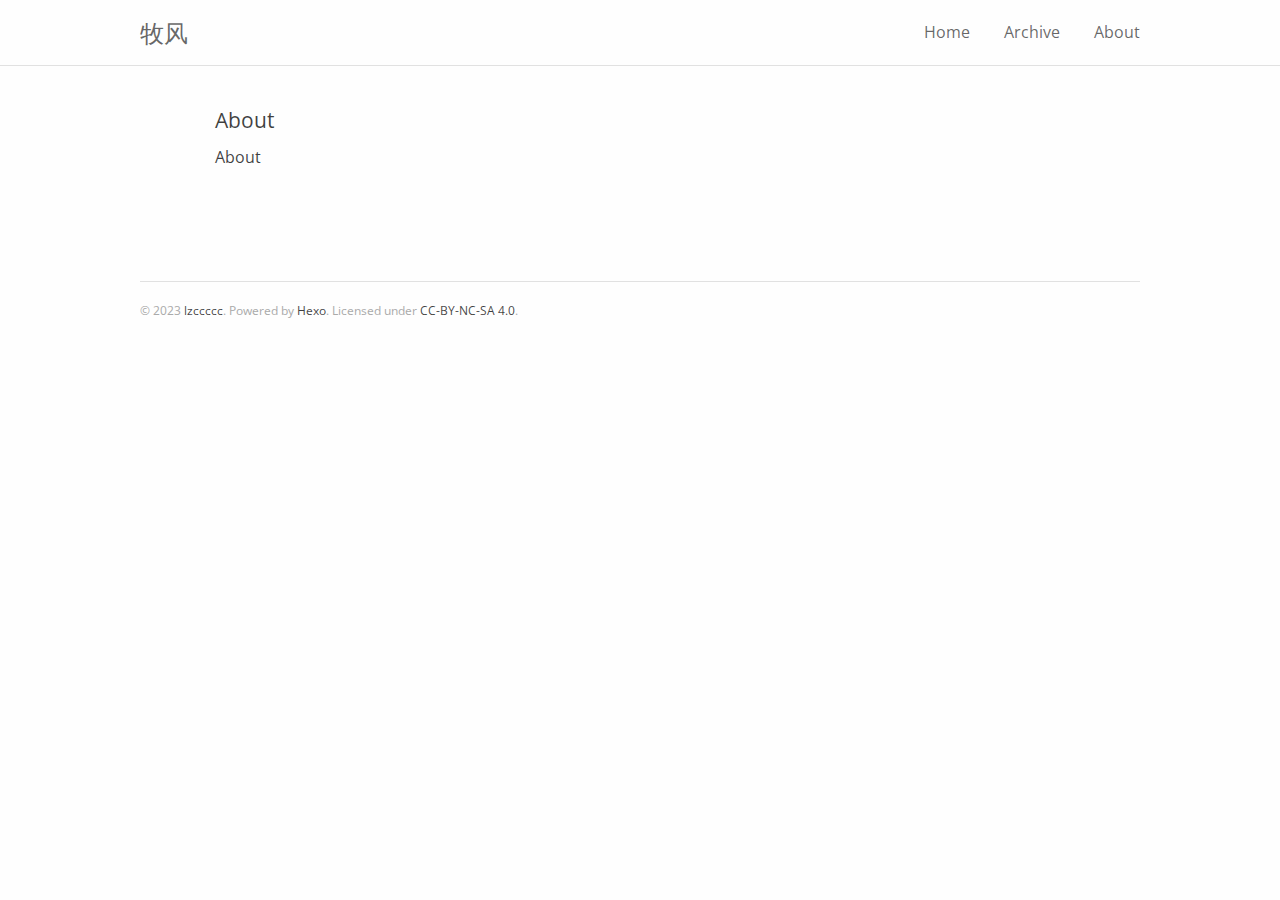
==== about/index.html @ 40849159 "update!" ====
<!DOCTYPE html>
<html lang="">
  <head>
    
<meta charset="UTF-8"/>
<meta http-equiv="X-UA-Compatible" content="IE=edge" />
<meta name="viewport" content="width=device-width,user-scalable=no,initial-scale=1,minimum-scale=1,maximum-scale=1">


<meta http-equiv="Cache-Control" content="no-transform" />
<meta http-equiv="Cache-Control" content="no-siteapp" />



  <meta name="description" content="About"/>








    <link rel="alternate" href="/default" title="牧风" >




    <link rel="shortcut icon" type="image/x-icon" href="/favicon.ico?v=1.1"/>



<link rel="canonical" href="https://lzc.ink/about/"/>


<meta name="description" content="About">
<meta property="og:type" content="website">
<meta property="og:title" content="About">
<meta property="og:url" content="https://lzc.ink/about/index.html">
<meta property="og:site_name" content="牧风">
<meta property="og:description" content="About">
<meta property="og:locale" content="en_US">
<meta property="article:published_time" content="2023-11-18T14:26:11.000Z">
<meta property="article:modified_time" content="2023-11-18T14:56:36.914Z">
<meta property="article:author" content="lzccccc">
<meta name="twitter:card" content="summary">


<link rel="stylesheet" type="text/css" href="/css/style.css?v=1.1"/>
<link href='https://fonts.googleapis.com/css?family=Open+Sans' rel='stylesheet'>





<script type="text/javascript">
  var themeConfig = {
    fancybox: {
      enable: false
    },
  };
</script>




    





    





    <title> About - 牧风 </title>
  <meta name="generator" content="Hexo 7.0.0"></head>

  <body>
    <div id="main-container">
      <header id="mnh-header"><div class="site-header-inner">
    <h1 class="site-title">
        <a href="/." class="logo">牧风</a>
    </h1>

    <nav id="nav-top">
        
            <ul id="menu-top" class="nav-top-items">
                
                    <li class="menu-item">
                        <a href="/">
                            
                            
                                Home
                            
                        </a>
                    </li>
                
                    <li class="menu-item">
                        <a href="/archives">
                            
                            
                                Archive
                            
                        </a>
                    </li>
                
                    <li class="menu-item">
                        <a href="/about">
                            
                            
                                About
                            
                        </a>
                    </li>
                
                
            </ul>
        
    </nav>

</div>

      </header>
      <div id="mnh-content">
        
    <div id="primary">
        <article class="post">
            <header class="post-header">
                <h1 class="post-title">
                    About
                </h1>
            </header>
            <div class="post-content">
                <p>About</p>

            </div>
        </article>
    </div>

      </div>

      <footer id="mnh-footer"><span class="footer-content-container">
    <span class="footer-item">
        
            &copy;
        
        2023
    </span>
    
        
        <span class="footer-item footer-author">
            <a class="hexo-link" target="_blank" rel="noopener" href="https://github.com/mufengdot">lzccccc</a>.
        </span>
    
    <span class="footer-item powered-by">
        Powered by <a class="hexo-link" target="_blank" rel="noopener" href="https://hexo.io/">Hexo</a>.
    </span>
    
    
        <span class="footer-item footer-license">
            Licensed under <a class="hexo-link" target="_blank" rel="noopener" href="https://creativecommons.org/licenses/by-nc-sa/4.0/">CC-BY-NC-SA 4.0</a>.
        </span>
    
</span>

      </footer>

      <div class="back-to-top" id="back-to-top">
        <i class="iconfont icon-up"></i>
      </div>
    </div>
    


    


    




  
    <script type="text/javascript" src="/lib/jquery/jquery-3.1.1.min.js"></script>
  

  

    <script type="text/javascript" src="/js/src/theme.js?v=1.1"></script>
<script type="text/javascript" src="/js/src/bootstrap.js?v=1.1"></script>

    

  </body>
</html>
---- css/style.css ----
/*! normalize.css v3.0.2 | MIT License | git.io/normalize */
/**
 * 1. Set default font family to sans-serif.
 * 2. Prevent iOS text size adjust after orientation change, without disabling
 *    user zoom.
 */
html {
  font-family: sans-serif; /* 1 */
  -ms-text-size-adjust: 100%; /* 2 */
  -webkit-text-size-adjust: 100%; /* 2 */
}

/**
 * Remove default margin.
 */
body {
  margin: 0;
}

/* HTML5 display definitions
   ========================================================================== */
/**
 * Correct `block` display not defined for any HTML5 element in IE 8/9.
 * Correct `block` display not defined for `details` or `summary` in IE 10/11
 * and Firefox.
 * Correct `block` display not defined for `main` in IE 11.
 */
article,
aside,
details,
figcaption,
figure,
footer,
header,
hgroup,
main,
menu,
nav,
section,
summary {
  display: block;
}

/**
 * 1. Correct `inline-block` display not defined in IE 8/9.
 * 2. Normalize vertical alignment of `progress` in Chrome, Firefox, and Opera.
 */
audio,
canvas,
progress,
video {
  display: inline-block; /* 1 */
  vertical-align: baseline; /* 2 */
}

/**
 * Prevent modern browsers from displaying `audio` without controls.
 * Remove excess height in iOS 5 devices.
 */
audio:not([controls]) {
  display: none;
  height: 0;
}

/**
 * Address `[hidden]` styling not present in IE 8/9/10.
 * Hide the `template` element in IE 8/9/11, Safari, and Firefox < 22.
 */
[hidden],
template {
  display: none;
}

/* Links
   ========================================================================== */
/**
 * Remove the gray background color from active links in IE 10.
 */
a {
  background-color: transparent;
}

/**
 * Improve readability when focused and also mouse hovered in all browsers.
 */
a:active,
a:hover {
  outline: 0;
}

/* Text-level semantics
   ========================================================================== */
/**
 * Address styling not present in IE 8/9/10/11, Safari, and Chrome.
 */
abbr[title] {
  border-bottom: 1px dotted;
}

/**
 * Address style set to `bolder` in Firefox 4+, Safari, and Chrome.
 */
b,
strong {
  font-weight: bold;
}

/**
 * Address styling not present in Safari and Chrome.
 */
dfn {
  font-style: italic;
}

/**
 * Address variable `h1`&'p' font-size and margin within `section` and `article`
 * contexts in Firefox 4+, Safari, and Chrome.
 */
h1 {
  font-size: 2em;
  margin: 0.67em 0;
}

/**
 * Address styling not present in IE 8/9.
 */
mark {
  background: #ff0;
  color: #000;
}

/**
 * Address inconsistent and variable font size in all browsers.
 */
small {
  font-size: 80%;
}

/**
 * Prevent `sub` and `sup` affecting `line-height` in all browsers.
 */
sub,
sup {
  font-size: 75%;
  line-height: 0;
  position: relative;
  vertical-align: baseline;
}

sup {
  top: -0.5em;
}

sub {
  bottom: -0.25em;
}

/* Embedded content
   ========================================================================== */
/**
 * Remove border when inside `a` element in IE 8/9/10.
 */
img {
  border: 0;
}

/**
 * Correct overflow not hidden in IE 9/10/11.
 */
svg:not(:root) {
  overflow: hidden;
}

/* Grouping content
   ========================================================================== */
/**
 * Address margin not present in IE 8/9 and Safari.
 */
figure {
  margin: 1em 40px;
}

/**
 * Address differences between Firefox and other browsers.
 */
hr {
  margin-top: 52px;
  margin-bottom: 42px;
  display: block;
  border: 0;
  text-align: center;
}

/**
 * Contain overflow in all browsers.
 */
pre {
  overflow: auto;
}

/**
 * Address odd `em`-unit font size rendering in all browsers.
 */
code,
kbd,
pre,
samp {
  font-family: monospace, monospace;
  font-size: 1em;
}

/* Forms
   ========================================================================== */
/**
 * Known limitation: by default, Chrome and Safari on OS X allow very limited
 * styling of `select`, unless a `border` property is set.
 */
/**
 * 1. Correct color not being inherited.
 *    Known issue: affects color of disabled elements.
 * 2. Correct font properties not being inherited.
 * 3. Address margins set differently in Firefox 4+, Safari, and Chrome.
 */
button,
input,
optgroup,
select,
textarea {
  color: inherit; /* 1 */
  font: inherit; /* 2 */
  margin: 0; /* 3 */
}

/**
 * Address `overflow` set to `hidden` in IE 8/9/10/11.
 */
button {
  overflow: visible;
}

/**
 * Address inconsistent `text-transform` inheritance for `button` and `select`.
 * All other form control elements do not inherit `text-transform` values.
 * Correct `button` style inheritance in Firefox, IE 8/9/10/11, and Opera.
 * Correct `select` style inheritance in Firefox.
 */
button,
select {
  text-transform: none;
}

/**
 * 1. Avoid the WebKit bug in Android 4.0.* where (2) destroys native `audio`
 *    and `video` controls.
 * 2. Correct inability to style clickable `input` types in iOS.
 * 3. Improve usability and consistency of cursor style between image-type
 *    `input` and others.
 */
button,
html input[type=button],
input[type=reset],
input[type=submit] {
  -webkit-appearance: button; /* 2 */
  cursor: pointer; /* 3 */
}

/**
 * Re-set default cursor for disabled elements.
 */
button[disabled],
html input[disabled] {
  cursor: default;
}

/**
 * Remove inner padding and border in Firefox 4+.
 */
button::-moz-focus-inner,
input::-moz-focus-inner {
  border: 0;
  padding: 0;
}

/**
 * Address Firefox 4+ setting `line-height` on `input` using `!important` in
 * the UA stylesheet.
 */
input {
  line-height: normal;
}

/**
 * It's recommended that you don't attempt to style these elements.
 * Firefox's implementation doesn't respect box-sizing, padding, or width.
 *
 * 1. Address box sizing set to `content-box` in IE 8/9/10.
 * 2. Remove excess padding in IE 8/9/10.
 */
input[type=checkbox],
input[type=radio] {
  box-sizing: border-box; /* 1 */
  padding: 0; /* 2 */
}

/**
 * Fix the cursor style for Chrome's increment/decrement buttons. For certain
 * `font-size` values of the `input`, it causes the cursor style of the
 * decrement button to change from `default` to `text`.
 */
input[type=number]::-webkit-inner-spin-button,
input[type=number]::-webkit-outer-spin-button {
  height: auto;
}

/**
 * 1. Address `appearance` set to `searchfield` in Safari and Chrome.
 * 2. Address `box-sizing` set to `border-box` in Safari and Chrome
 *    (include `-moz` to future-proof).
 */
input[type=search] {
  -webkit-appearance: textfield; /* 1 */
  -moz-box-sizing: content-box;
  -webkit-box-sizing: content-box; /* 2 */
  box-sizing: content-box;
}

/**
 * Remove inner padding and search cancel button in Safari and Chrome on OS X.
 * Safari (but not Chrome) clips the cancel button when the search input has
 * padding (and `textfield` appearance).
 */
input[type=search]::-webkit-search-cancel-button,
input[type=search]::-webkit-search-decoration {
  -webkit-appearance: none;
}

/**
 * Define consistent border, margin, and padding.
 */
fieldset {
  border: 1px solid #c0c0c0;
  margin: 0 2px;
  padding: 0.35em 0.625em 0.75em;
}

/**
 * 1. Correct `color` not being inherited in IE 8/9/10/11.
 * 2. Remove padding so people aren't caught out if they zero out fieldsets.
 */
legend {
  border: 0; /* 1 */
  padding: 0; /* 2 */
}

/**
 * Remove default vertical scrollbar in IE 8/9/10/11.
 */
textarea {
  overflow: auto;
}

/**
 * Don't inherit the `font-weight` (applied by a rule above).
 * NOTE: the default cannot safely be changed in Chrome and Safari on OS X.
 */
optgroup {
  font-weight: bold;
}

/* Tables
   ========================================================================== */
/**
 * Remove most spacing between table cells.
 */
table {
  border-collapse: collapse;
  border-spacing: 0;
}

td,
th {
  padding: 0;
}

sup {
  font-size: 0.6em;
  opacity: 0.6;
}

p {
  text-align: justify;
}

html {
  font-size: 16px;
  box-sizing: border-box;
}

body {
  padding: 0;
  margin: 0;
  font-family: "Open Sans", "PingFang SC", "Hiragino Sans GB", "Microsoft Yahei", "Microsoft Jhenghei", sans-serif;
  font-weight: 400;
  -webkit-font-smoothing: antialiased;
  -moz-osx-font-smoothing: grayscale;
  line-height: 1.5;
  color: rgba(0, 0, 0, 0.75);
  background: #fefefe;
  scroll-behavior: smooth;
  vertical-align: baseline;
}

img {
  max-width: 100%;
  height: auto;
  display: inline-block;
  vertical-align: middle;
}

a {
  color: rgba(0, 0, 0, 0.75);
  text-decoration: none;
}

h1 {
  font-size: 1.5rem;
  font-family: "Open Sans", "PingFang SC", "Hiragino Sans GB", "Microsoft Yahei", "Microsoft Jhenghei", sans-serif;
}

h2 {
  font-size: 1.4rem;
  font-family: "Open Sans", "PingFang SC", "Hiragino Sans GB", "Microsoft Yahei", "Microsoft Jhenghei", sans-serif;
}

h3 {
  font-size: 1.3rem;
  font-family: "Open Sans", "PingFang SC", "Hiragino Sans GB", "Microsoft Yahei", "Microsoft Jhenghei", sans-serif;
}

h4 {
  font-size: 1.2rem;
  font-family: "Open Sans", "PingFang SC", "Hiragino Sans GB", "Microsoft Yahei", "Microsoft Jhenghei", sans-serif;
}

h5 {
  font-size: 1.1rem;
  font-family: "Open Sans", "PingFang SC", "Hiragino Sans GB", "Microsoft Yahei", "Microsoft Jhenghei", sans-serif;
}

h6 {
  font-size: 1rem;
  font-family: "Open Sans", "PingFang SC", "Hiragino Sans GB", "Microsoft Yahei", "Microsoft Jhenghei", sans-serif;
}

.content-wrapper {
  padding: 0 20px;
}

.video-container {
  position: relative;
  padding-bottom: 56.25%; /* 16:9 */
  padding-top: 25px;
  height: 0;
}

.video-container iframe {
  position: absolute;
  top: 0;
  left: 0;
  width: 100%;
  height: 100%;
}

.btn {
  display: inline-block;
  padding: 5px 10px;
  font-size: 14px;
  margin-top: 1em;
  color: rgba(0, 0, 0, 0.75);
  background: #fff;
  border: 1px solid rgba(0, 0, 0, 0.75);
  text-decoration: none;
}

p {
  margin: 0 0 20px 0;
}

#mnh-content {
  margin: 0 auto;
  width: 90%;
  max-width: 1000px;
}

#primary.home {
  width: 73%;
  float: left;
}

#primary {
  max-width: 850px;
  margin: 0 auto;
}

@media only screen and (max-width: 750px) {
  .site-header-inner, .content {
    width: 90%;
  }
  #secondary {
    display: none;
  }
  #primary.home {
    width: 100%;
  }
}
#main-container {
  display: flex;
  flex-direction: column;
}

.header {
  padding: 20px 20px;
}
.header:before, .header:after {
  content: " ";
  display: table;
}
.header:after {
  clear: both;
}

@media only screen and (max-width: 750px) {
  .header {
    padding: 20px 0 0;
    text-align: center;
  }
}
#mnh-header {
  z-index: 9;
  top: 0;
  right: 0;
  left: 0;
  border-bottom: 1px solid #e1e1e1;
}

.site-header-inner {
  height: 65px;
  line-height: 65px;
  max-width: 1000px;
  margin: 0 auto;
  width: 90%;
}

.site-title {
  text-align: left;
  display: inline-block;
  margin: 0 auto;
  font-weight: 400;
  font-size: 24px;
  color: rgba(0, 0, 0, 0.7);
}
.site-title a {
  color: rgba(0, 0, 0, 0.6);
}

#nav-top {
  float: right;
}
#nav-top .nav-top-items {
  list-style: none;
  padding-left: 0px;
  margin: 0 auto;
}
#nav-top .nav-top-items .menu-item {
  font-size: 16px;
  margin-left: 30px;
  display: inline-block;
}
#nav-top .nav-top-items .menu-item a {
  color: rgba(0, 0, 0, 0.6);
}

.posts {
  margin-bottom: 20px;
  border-bottom: 1px solid #eee;
}

.post {
  padding: 40px 0;
}
.post + .post {
  border-top: 1px solid #eee;
}
.post .post-excerpt img {
  padding-top: 0.5em;
}
.post .post-header .post-title {
  margin: 0 0 10px;
  line-height: 1.4;
  font-size: 1.3em;
  font-weight: 400;
  font-family: "Open Sans", "PingFang SC", "Hiragino Sans GB", "Microsoft Yahei", "Microsoft Jhenghei", sans-serif;
}
.post .post-header .post-link {
  display: inline-block;
  vertical-align: middle;
  transform: translateZ(0);
  backface-visibility: hidden;
  box-shadow: 0 0 1px transparent;
  position: relative;
  overflow: hidden;
}
.post .post-header .post-link.active:before, .post .post-header .post-link:active:before, .post .post-header .post-link:focus:before, .post .post-header .post-link:hover:before {
  right: 0;
  left: 0;
}
.post .post-time {
  color: #aaa;
  display: block;
  font-size: 14px;
  margin-bottom: 10px;
}
.post .post-excerpt p {
  margin: 0 0 16px;
}
.post .post-content {
  margin-bottom: 40px;
}
.post .post-content h1 {
  font-size: 1.3em;
  font-weight: 400;
  font-family: "Open Sans", "PingFang SC", "Hiragino Sans GB", "Microsoft Yahei", "Microsoft Jhenghei", sans-serif;
  margin-top: 1.2em;
}
.post .post-content h2 {
  font-size: 1.3em;
  font-weight: 400;
  font-family: "Open Sans", "PingFang SC", "Hiragino Sans GB", "Microsoft Yahei", "Microsoft Jhenghei", sans-serif;
  margin-top: 1.2em;
}
.post .post-content h3 {
  font-size: 1.3em;
  font-weight: 400;
  font-family: "Open Sans", "PingFang SC", "Hiragino Sans GB", "Microsoft Yahei", "Microsoft Jhenghei", sans-serif;
  margin-top: 1.2em;
}
.post .post-content h4 {
  font-size: 1.3em;
  font-weight: 400;
  font-family: "Open Sans", "PingFang SC", "Hiragino Sans GB", "Microsoft Yahei", "Microsoft Jhenghei", sans-serif;
  margin-top: 1.2em;
}
.post .post-content h5 {
  font-size: 1.3em;
  font-weight: 400;
  font-family: "Open Sans", "PingFang SC", "Hiragino Sans GB", "Microsoft Yahei", "Microsoft Jhenghei", sans-serif;
  margin-top: 1.2em;
}
.post .post-content h6 {
  font-size: 1.3em;
  font-weight: 400;
  font-family: "Open Sans", "PingFang SC", "Hiragino Sans GB", "Microsoft Yahei", "Microsoft Jhenghei", sans-serif;
  margin-top: 1.2em;
}
.post .post-content .headerlink:hover {
  border-bottom: 0;
}
.post .post-content .headerlink::before {
  margin-right: 5px;
  font-size: 1.1em;
  color: #4D89FB;
}
.post .post-content a {
  color: #4D89FB;
  word-break: break-all;
}
.post .post-content a:hover {
  border-bottom: 1px solid #4D89FB;
}
.post .post-content a.fancybox {
  border: 0;
}
.post .post-content blockquote {
  margin: 2em 0;
  padding-left: 10px;
  position: relative;
  color: rgba(0, 0, 0, 0.6);
  background-color: #fff;
  border-left: 2px solid #aaa;
}
.post .post-content blockquote p {
  margin: 0;
}
.post .post-content img {
  display: inline-block;
  max-width: 100%;
}
.post .post-content > table {
  max-width: 100%;
  margin: 10px 0;
  border-spacing: 0;
}
.post .post-content > table th, .post .post-content > table td {
  padding: 5px 15px;
  border: 1px double #f0f0f0;
  text-align: left;
}
.post .post-content code, .post .post-content pre {
  padding: 7px;
  font-size: 13px;
  font-family: "Open Sans", "PingFang SC", "Hiragino Sans GB", "Microsoft Yahei", "Microsoft Jhenghei", sans-serif;
  background: #F8F8F8;
}
.post .post-content code {
  padding: 3px 5px;
  color: #000;
}
.post .post-content .highlight {
  margin: 1em 0;
  overflow-x: auto;
  box-shadow: 1px 1px 2px rgba(0, 0, 0, 0.125);
}
.post .post-content .highlight table {
  position: relative;
}
.post .post-content .highlight table::after {
  position: absolute;
  top: 0;
  right: 0;
  left: 0;
  padding: 2px 7px;
  font-size: 13px;
  font-weight: bold;
  color: #cacaca;
  background: #f0f0f0;
  content: "Code";
}
.post .post-content .highlight.html > ::after {
  content: "HTML";
}
.post .post-content .highlight.js > ::after {
  content: "JavaScript";
}
.post .post-content .highlight.bash > ::after {
  content: "Bash";
}
.post .post-content .highlight.css > ::after {
  content: "CSS";
}
.post .post-content .highlight.scss > ::after {
  content: "Scss";
}
.post .post-content .highlight.java > ::after {
  content: "Java";
}
.post .post-content .highlight.xml > ::after {
  content: "XML";
}
.post .post-content .highlight.python > ::after {
  content: "Python";
}
.post .post-content .highlight.json > ::after {
  content: "JSON";
}
.post .post-content .highlight.swift > ::after {
  content: "Swift";
}
.post .post-content .highlight.ruby > ::after {
  content: "Ruby";
}
.post .post-content .highlight.php > ::after {
  content: "PHP";
}
.post .post-content .highlight.c > ::after {
  content: "C";
}
.post .post-content .highlight.cpp > ::after {
  content: "C++";
}
.post .post-content .highlight.scheme > ::after {
  content: "Scheme";
}
.post .post-content .highlight.objectivec > ::after {
  content: "Objective-C";
}
.post .post-content .highlight.yml > ::after {
  content: "YAML";
}
.post .post-content .highlight.stylus > ::after {
  content: "Stylus";
}
.post .post-content .highlight .code pre {
  margin: 0;
  padding: 30px 10px 10px;
}
.post .post-content .highlight .gutter {
  width: 10px;
  color: #cacaca;
}
.post .post-content .highlight .gutter pre {
  margin: 0;
  padding: 30px 7px 10px;
}
.post .post-content .highlight .line {
  height: 20px;
}
.post .post-content .highlight table, .post .post-content .highlight tr, .post .post-content .highlight td {
  margin: 0;
  padding: 0;
  width: 100%;
  border-collapse: collapse;
}
.post .post-content .highlight .code .comment,
.post .post-content .highlight .code .quote {
  color: #93a1a1;
}
.post .post-content .highlight .code .keyword,
.post .post-content .highlight .code .selector-tag,
.post .post-content .highlight .code .addition {
  color: #859900;
}
.post .post-content .highlight .code .number,
.post .post-content .highlight .code .string,
.post .post-content .highlight .code .meta .meta-string,
.post .post-content .highlight .code .literal,
.post .post-content .highlight .code .doctag,
.post .post-content .highlight .code .regexp {
  color: #2aa198;
}
.post .post-content .highlight .code .attribute,
.post .post-content .highlight .code .attr,
.post .post-content .highlight .code .variable,
.post .post-content .highlight .code .template-variable,
.post .post-content .highlight .code .class .title,
.post .post-content .highlight .code .type {
  color: #b58900;
}
.post .post-content .highlight .code .symbol,
.post .post-content .highlight .code .bullet,
.post .post-content .highlight .code .subst,
.post .post-content .highlight .code .meta,
.post .post-content .highlight .code .meta .keyword,
.post .post-content .highlight .code .selector-attr,
.post .post-content .highlight .code .selector-pseudo,
.post .post-content .highlight .code .link {
  color: #cb4b16;
}
.post .post-content .highlight .code .built_in,
.post .post-content .highlight .code .deletion {
  color: #dc322f;
}
.post .post-content .read-more .read-more-link {
  color: #4D89FB;
  font-size: 1.1em;
  font-family: "Open Sans", "PingFang SC", "Hiragino Sans GB", "Microsoft Yahei", "Microsoft Jhenghei", sans-serif;
}
.post .post-content .read-more .read-more-link:hover {
  border-bottom: 1px solid #4D89FB;
}
.post .post-footer {
  margin-top: 20px;
  border-top: 1px solid #eee;
  font-family: "Open Sans", "PingFang SC", "Hiragino Sans GB", "Microsoft Yahei", "Microsoft Jhenghei", sans-serif;
}
.post .post-footer .post-tags {
  padding: 15px 0;
}
.post .post-footer .post-tags a {
  margin-right: 5px;
  color: #4D89FB;
  word-break: break-all;
}
.post .post-footer .post-tags a::before {
  content: "#";
}
.post .post-footer .post-nav {
  margin: 1em 0;
}
.post .post-footer .post-nav:before, .post .post-footer .post-nav:after {
  content: " ";
  display: table;
}
.post .post-footer .post-nav:after {
  clear: both;
}
.post .post-footer .post-nav .prev,
.post .post-footer .post-nav .next {
  font-weight: 400;
  font-size: 16px;
  color: rgba(0, 0, 0, 0.75);
  font-family: "Open Sans", "PingFang SC", "Hiragino Sans GB", "Microsoft Yahei", "Microsoft Jhenghei", sans-serif;
  transition-property: transform;
  transition-timing-function: ease-out;
  transition-duration: 0.3s;
}
.post .post-footer .post-nav .prev {
  float: left;
}
.post .post-footer .post-nav .prev:hover {
  color: #4D89FB;
  transform: translateX(-4px);
}
.post .post-footer .post-nav .next {
  float: right;
}
.post .post-footer .post-nav .next:hover {
  color: #4D89FB;
  transform: translateX(4px);
}
.post .post-footer .post-nav .nav-mobile {
  display: none;
}
@media only screen and (max-width: 750px) {
  .post .post-footer .post-nav .nav-default {
    display: none;
  }
  .post .post-footer .post-nav .nav-mobile {
    display: inline;
  }
}

.pagination {
  padding-bottom: 1.2em;
}
.pagination:before, .pagination:after {
  content: " ";
  display: table;
}
.pagination:after {
  clear: both;
}
.pagination .prev,
.pagination .next {
  font-weight: 400;
  font-size: 16px;
  font-family: "Open Sans", "PingFang SC", "Hiragino Sans GB", "Microsoft Yahei", "Microsoft Jhenghei", sans-serif;
  transition-property: transform;
  transition-timing-function: ease-out;
  transition-duration: 0.3s;
}
.pagination .prev {
  float: left;
}
.pagination .prev:hover {
  color: #4D89FB;
  transform: translateX(-4px);
}
.pagination .next {
  float: right;
}
.pagination .next:hover {
  color: #4D89FB;
  transform: translateX(4px);
}

#secondary {
  width: 19%;
  float: right;
  padding-top: 40px;
  color: rgba(0, 0, 0, 0.6);
}
#secondary ol, #secondary ul {
  list-style: none;
}

.widget-area {
  font-size: 14px;
}
.widget-area ul {
  padding-left: 0;
}
.widget-area h3 {
  margin-top: 0;
  color: #000;
}
.widget-area .widget-title {
  font-size: 16px;
  letter-spacing: 1px;
  padding-bottom: 5px;
  font-weight: 300;
  border-bottom: 1px solid #ddd;
}
.widget-area .category-list-item {
  line-height: 1.9;
}
.widget-area .category-list-item .category-list-link {
  color: rgba(0, 0, 0, 0.6);
}
.widget-area .category-list-item .category-list-count {
  padding-left: 5px;
  color: #999;
  font-size: 0.85em;
}
.widget-area .category-list-item .category-list-count:before {
  content: "(";
}
.widget-area .category-list-item .category-list-count:after {
  content: ")";
}

.widget-area + .widget-area {
  margin-top: 30px;
}

.widget_tags .tag-list-item {
  padding: 0 10px 7px 0;
  font-size: 14px;
  text-transform: uppercase;
  border: 1px solid #ff;
  display: inline-block;
  background: #fff;
}
.widget_tags .tag-list-item .tag-list-link {
  color: rgba(0, 0, 0, 0.6);
}
.widget_tags .tag-list-count {
  vertical-align: super;
  font-size: 0.6em;
  opacity: 0.6;
  top: -0.5em;
}

.footer {
  margin-top: 2em;
}

#mnh-footer {
  width: 90%;
  margin: 32px auto 0;
  padding: 20px 0;
  border-top: 1px solid #e1e1e1;
  color: #aaa;
  font-size: 12px;
  max-width: 1000px;
  display: block;
  overflow: hidden;
}

.archive {
  margin: 2em 0px;
  line-height: 1.6;
}
.archive .archive-post + .collection-title {
  margin-top: 30px;
}
.archive .archive-title {
  font-family: "Open Sans", "PingFang SC", "Hiragino Sans GB", "Microsoft Yahei", "Microsoft Jhenghei", sans-serif;
}
.archive .archive-title.tag, .archive .archive-title.category {
  margin: 15px 0;
}
.archive .archive-title .archive-name {
  margin: 0;
  display: inline-block;
  font-weight: 400;
  font-size: 29px;
  line-height: 31px;
}
.archive .collection-title {
  font-family: "Open Sans", "PingFang SC", "Hiragino Sans GB", "Microsoft Yahei", "Microsoft Jhenghei", sans-serif;
  font-size: 29px;
}
.archive .collection-title .archive-year {
  margin: 18px 0;
  font-weight: 400;
  font-size: 29px;
  line-height: 34px;
}
.archive .archive-post {
  margin: 15px 0;
}
.archive .archive-post .archive-post-time {
  float: left;
  overflow: hidden;
  color: #aaa;
  font-size: 14px;
  line-height: 25px;
  display: block;
}
.archive .archive-post .archive-post-title {
  margin-left: 85px;
  display: block;
}
.archive .archive-post .archive-post-title .archive-post-link {
  color: rgb(51, 51, 51);
}
.archive .archive-post::first-child {
  margin-top: 20px;
}
.archive .archive-post:hover {
  transition: 0.2s ease-out;
  transform: translateX(4px);
}
.archive .archive-post:hover .archive-post-time {
  color: #4D89FB;
}
.archive .archive-post:hover .archive-post-title .archive-post-link {
  color: #4D89FB;
}

.tag-cloud {
  margin: 2em 0 3em;
  text-align: center;
  font-family: "Open Sans", "PingFang SC", "Hiragino Sans GB", "Microsoft Yahei", "Microsoft Jhenghei", sans-serif;
}
.tag-cloud .tag-cloud-title {
  display: inline-block;
  font-size: 18px;
  color: #4D89FB;
  border-bottom: 2px solid #4D89FB;
}
.tag-cloud .tag-cloud-tags {
  margin: 10px 0;
}
.tag-cloud .tag-cloud-tags a {
  display: inline-block;
  position: relative;
  margin: 5px 10px;
  word-wrap: break-word;
  transition-duration: 0.2s;
  transition-property: transform;
  transition-timing-function: ease-out;
}
.tag-cloud .tag-cloud-tags a:active, .tag-cloud .tag-cloud-tags a:focus, .tag-cloud .tag-cloud-tags a:hover {
  color: #4D89FB;
  transform: scale(1.1);
}

.categories {
  margin: 2em 0 3em;
  text-align: center;
  font-family: "Open Sans", "PingFang SC", "Hiragino Sans GB", "Microsoft Yahei", "Microsoft Jhenghei", sans-serif;
}
.categories .categories-title {
  display: inline-block;
  font-size: 18px;
  color: #4D89FB;
  border-bottom: 2px solid #4D89FB;
}
.categories .categories-tags {
  margin: 10px 0;
}
.categories .categories-tags .category-link {
  display: inline-block;
  position: relative;
  margin: 5px 10px;
  word-wrap: break-word;
  transition-duration: 0.2s;
  transition-property: transform;
  transition-timing-function: ease-out;
}
.categories .categories-tags .category-link .category-count {
  display: inline-block;
  position: relative;
  top: -8px;
  right: -2px;
  color: #4D89FB;
  font-size: 12px;
}
.categories .categories-tags .category-link:active, .categories .categories-tags .category-link:focus, .categories .categories-tags .category-link:hover {
  color: #4D89FB;
  transform: scale(1.1);
}

@font-face {
  font-family: "iconfont"; /* project id 96542 */
  src: url("//at.alicdn.com/t/font_8gx15cdpiaz41jor.eot");
  src: url("//at.alicdn.com/t/font_8gx15cdpiaz41jor.eot?#iefix") format("embedded-opentype"), url("//at.alicdn.com/t/font_8gx15cdpiaz41jor.woff") format("woff"), url("//at.alicdn.com/t/font_8gx15cdpiaz41jor.ttf") format("truetype"), url("//at.alicdn.com/t/font_8gx15cdpiaz41jor.svg#iconfont") format("svg");
}
.iconfont {
  font-family: "iconfont" !important;
  font-style: normal;
  -webkit-font-smoothing: antialiased;
  -webkit-text-stroke-width: 0.2px;
  -moz-osx-font-smoothing: grayscale;
  cursor: pointer;
}

.icon-linkedin:before {
  content: "\e60d";
  position: relative;
  top: -2px;
}

.icon-twitter:before {
  content: "\e600";
}

.icon-weibo:before {
  content: "\e602";
}

.icon-stack-overflow:before {
  content: "\e603";
  font-size: 0.85em;
  position: relative;
  top: -4px;
}

.icon-email:before {
  content: "\e605";
  position: relative;
  top: -2px;
}

.icon-facebook:before {
  content: "\e601";
  font-size: 0.95em;
  position: relative;
  top: -2px;
}

.icon-github:before {
  content: "\e606";
  position: relative;
  top: -3px;
}

.icon-rss:before {
  content: "\e604";
}

.icon-google:before {
  content: "\e609";
}

.icon-zhihu:before {
  content: "\e607";
  font-size: 0.9em;
  position: relative;
  top: -2px;
}

.icon-heart:before {
  content: "\e608";
}

.icon-right:before {
  content: "\e60a";
}

.icon-left:before {
  content: "\e60b";
}

.icon-up:before {
  content: "\e60c";
}

.icon-search:before {
  content: "\e60e";
}

.icon-close:before {
  content: "\e60f";
}

.back-to-top {
  display: none;
  position: fixed;
  right: 20px;
  bottom: 20px;
  transition-property: transform;
  transition-timing-function: ease-out;
  transition-duration: 0.3s;
  z-index: 10;
}
.back-to-top:hover {
  transform: translateY(-5px);
}

@media only screen and (max-width: 750px) {
  .back-to-top {
    display: none !important;
  }
}
.search-container-mask {
  position: absolute;
  top: 0;
  left: 0;
  right: 0;
  bottom: 0;
  width: 100vw;
  height: 100vh;
  background: rgba(0, 0, 0, 0.3);
  z-index: 999;
  display: none;
}
.search-container-mask.active {
  display: block;
}
.search-container-mask .search-container .panel-block a {
  color: #363636;
  width: 100%;
}
.search-container-mask .search-container .panel-block em {
  background: rgba(84, 104, 255, 0.1);
  color: #5468ff;
  font-style: normal;
}
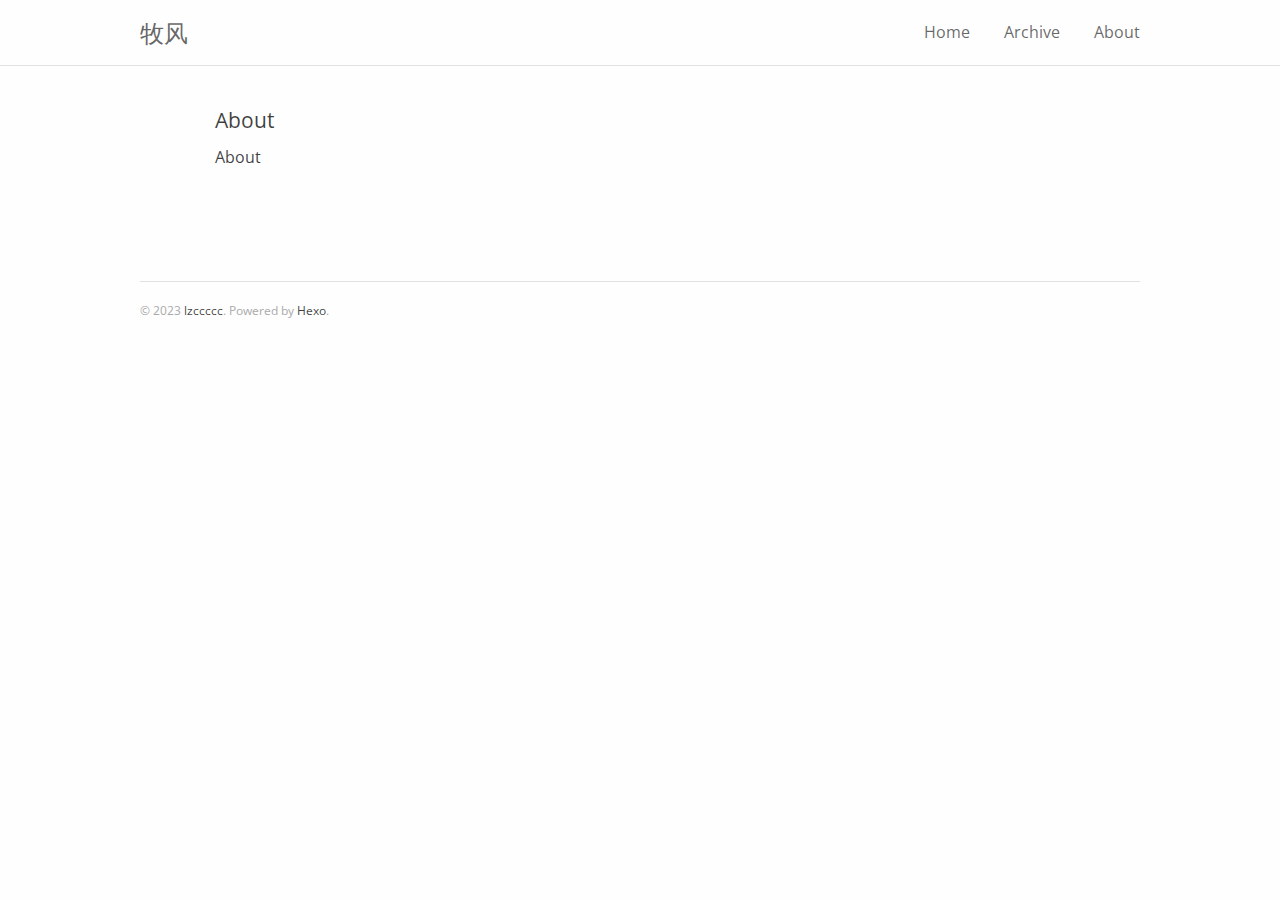
==== commit 83dc6b4b: "update!" ====
--- a/about/index.html
+++ b/about/index.html
@@ -159,12 +159,14 @@
     <span class="footer-item powered-by">
         Powered by <a class="hexo-link" target="_blank" rel="noopener" href="https://hexo.io/">Hexo</a>.
     </span>
+<!--
     
     
         <span class="footer-item footer-license">
             Licensed under <a class="hexo-link" target="_blank" rel="noopener" href="https://creativecommons.org/licenses/by-nc-sa/4.0/">CC-BY-NC-SA 4.0</a>.
         </span>
     
+-->
 </span>
 
       </footer>
